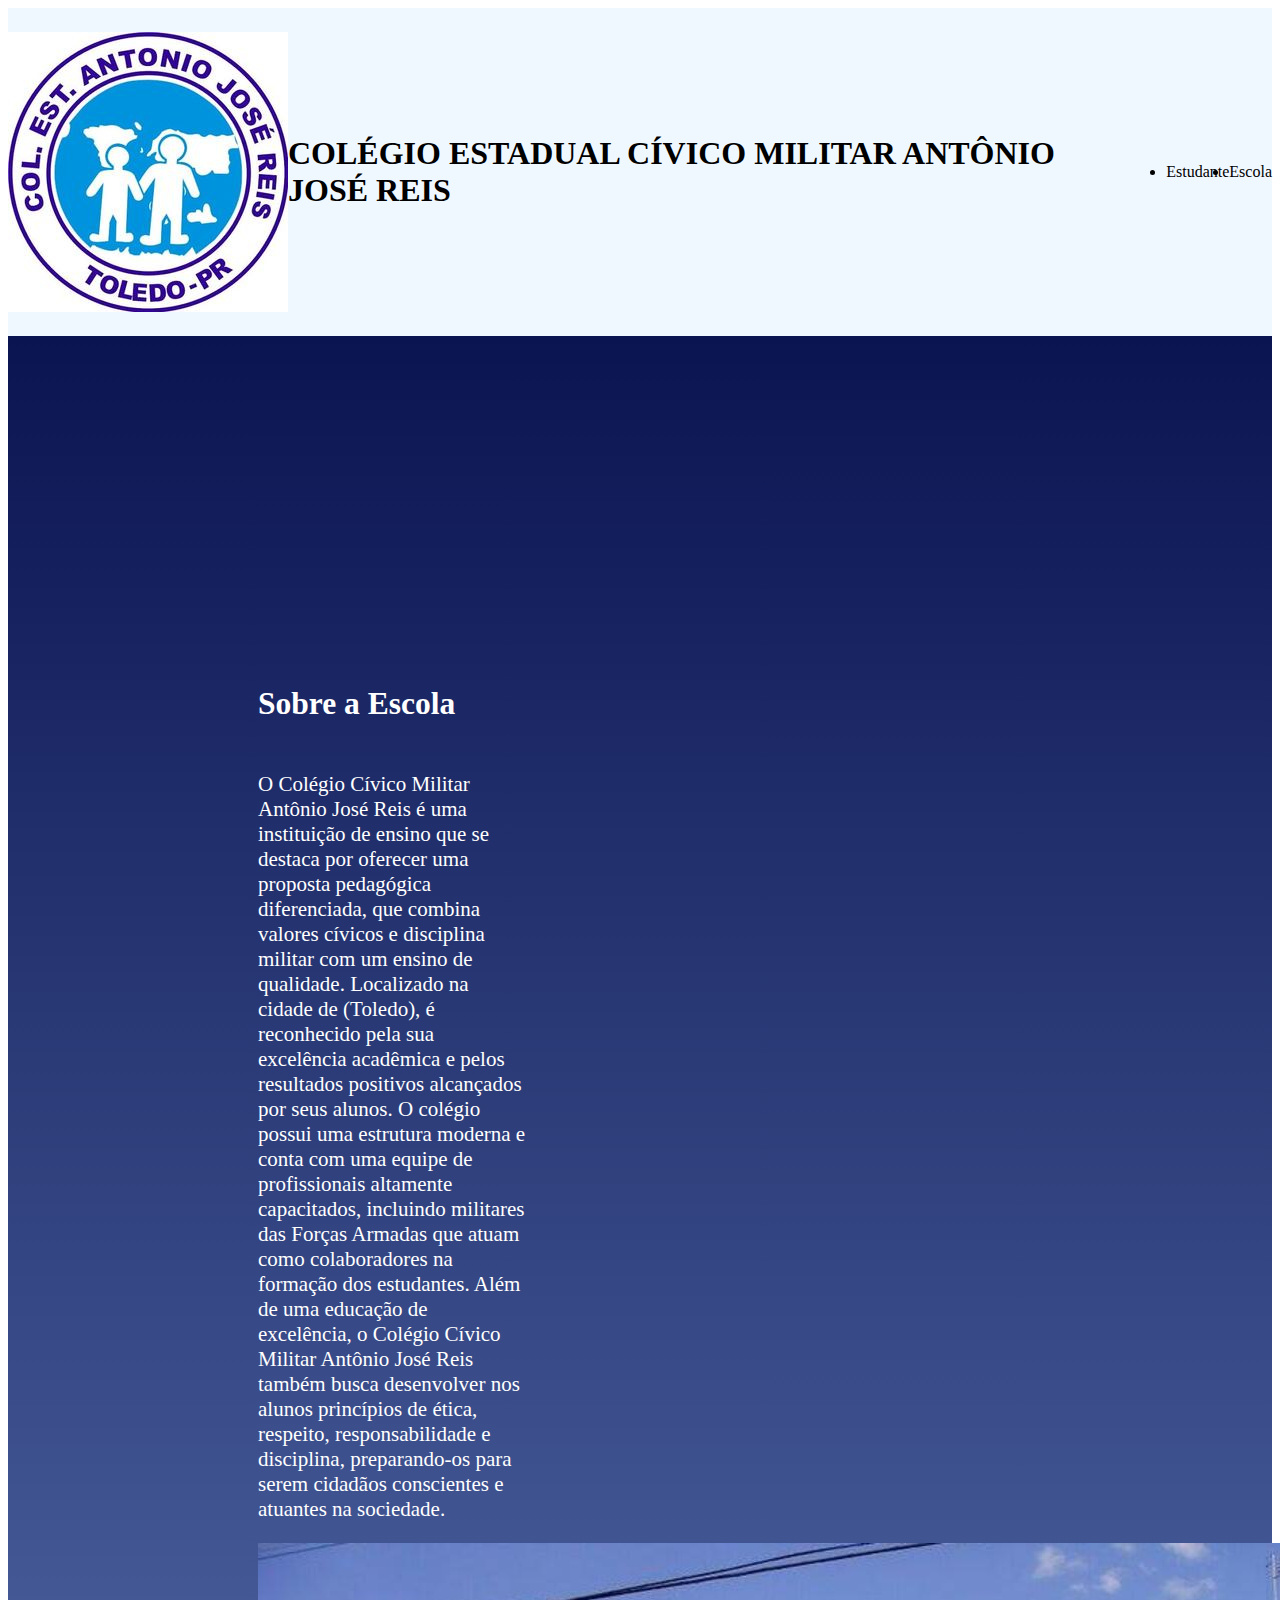
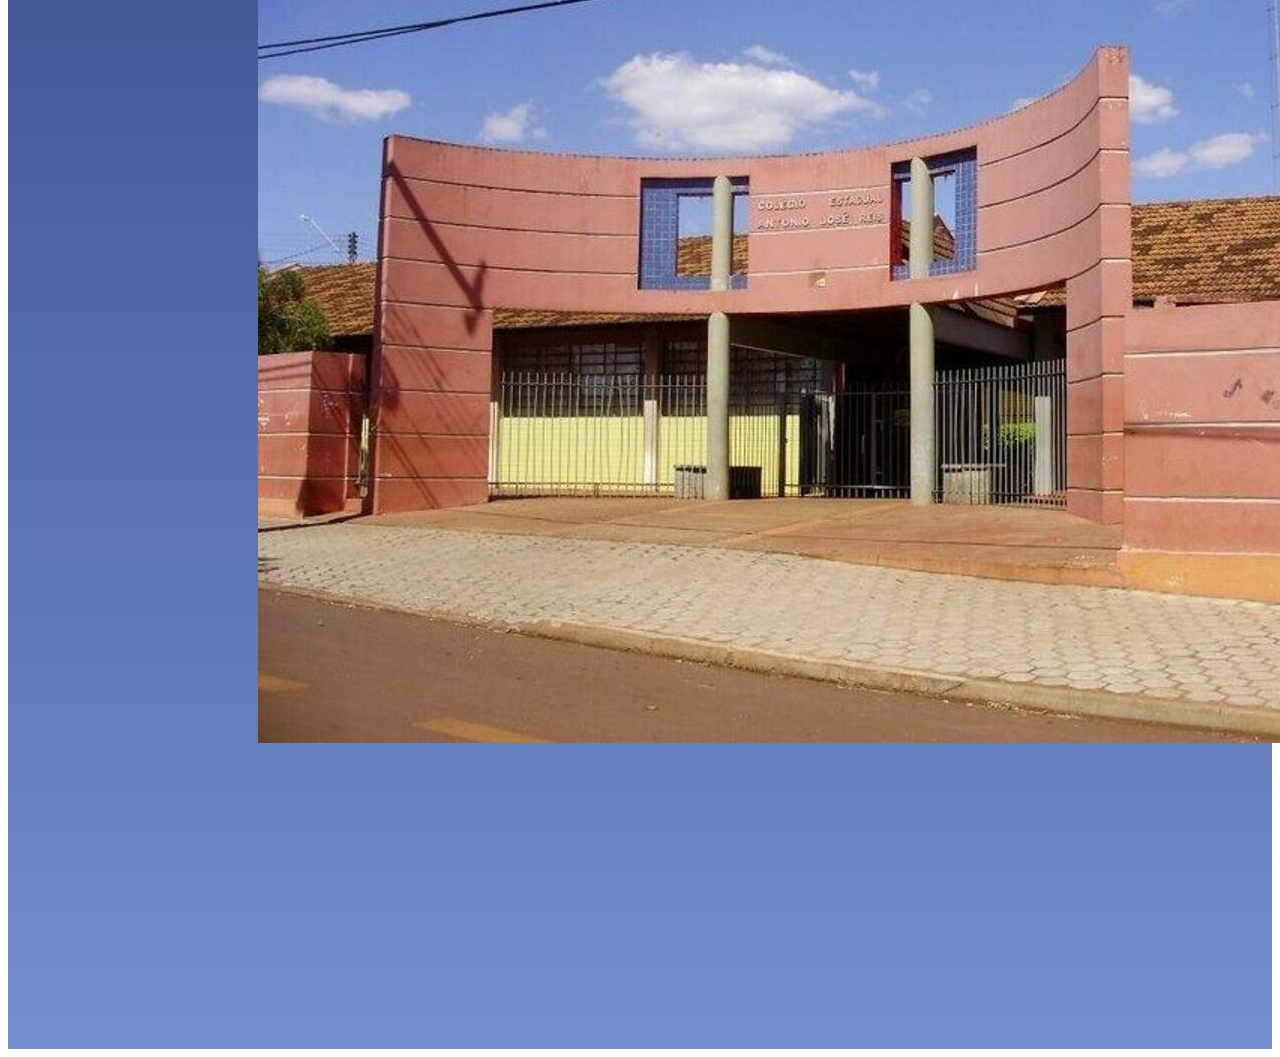
==== index.html @ 37fe8672 "Add files via upload" ====
<!DOCTYPE html>
<html lang="en">
<head>
    <meta charset="UTF-8">
    <meta http-equiv="X-UA-Compatible" content="IE=edge">
    <meta name="viewport" content="width=device-width, initial-scale=1.0">
    <title>Exemplo</title>
    <link rel="stylesheet" href="style.css">
</head>
<body>
    <header> 
        <img class="Imagem-logo" src="LogoDoColégio.jpg" alt="logo cabeçalho">
        <h1>COLÉGIO ESTADUAL CÍVICO MILITAR ANTÔNIO JOSÉ REIS</h1>
        <ul class="lista-cabeçalho">
            <li class="lista1">Estudante</li>
            <li class="lista1">Escola</li>
        </ul>
    </header>

    <section class="escola">
        <div class="escola-div-conteudo">
        <h2 class="escola-titulo"> Sobre a Escola </h2>
        <p> O Colégio Cívico Militar Antônio José Reis é uma instituição de ensino que se destaca por oferecer uma proposta pedagógica diferenciada,
            que combina valores cívicos e disciplina militar com um ensino de qualidade. Localizado na cidade de (Toledo), é reconhecido pela sua 
            excelência acadêmica e pelos resultados positivos alcançados por seus alunos. O colégio possui uma estrutura moderna e conta com uma 
            equipe de profissionais altamente capacitados, incluindo militares das Forças Armadas que atuam como colaboradores na formação dos 
            estudantes. Além de uma educação de excelência, o Colégio Cívico Militar Antônio José Reis também busca desenvolver nos alunos 
            princípios de ética, respeito, responsabilidade e disciplina, preparando-os para serem cidadãos conscientes e atuantes na sociedade.</p>
        </div>
        <img class="imagem-colegio" src="logo3.jpg" alt="foto colegio">
    </section>
</body>
</html>
---- style.css ----
header {
    background-color: aliceblue;
    color:black;
    display:flex;
    justify-content: space-around;
    align-items: center;
    padding: 24px 0;

}

.imagem-logo{
        width: 50px;
        height: 50px;
        margin: 20px;
        padding: 20px;

    }
    
    .lista-cabeçalho {
        display: flex;
        
    }
    .imagem-colégio {
        width: 20%;
        height: 20%;

    }
     .escola {
     background-image: linear-gradient(#0A1451,#7390ce);
     color:white;
     font-size: 21px;
     padding: 300px 250px;

     }   

     .escola-div-conteudo {
        width: 35%;
     }
     .escola-titulo {
        padding: 24px 0;
     }
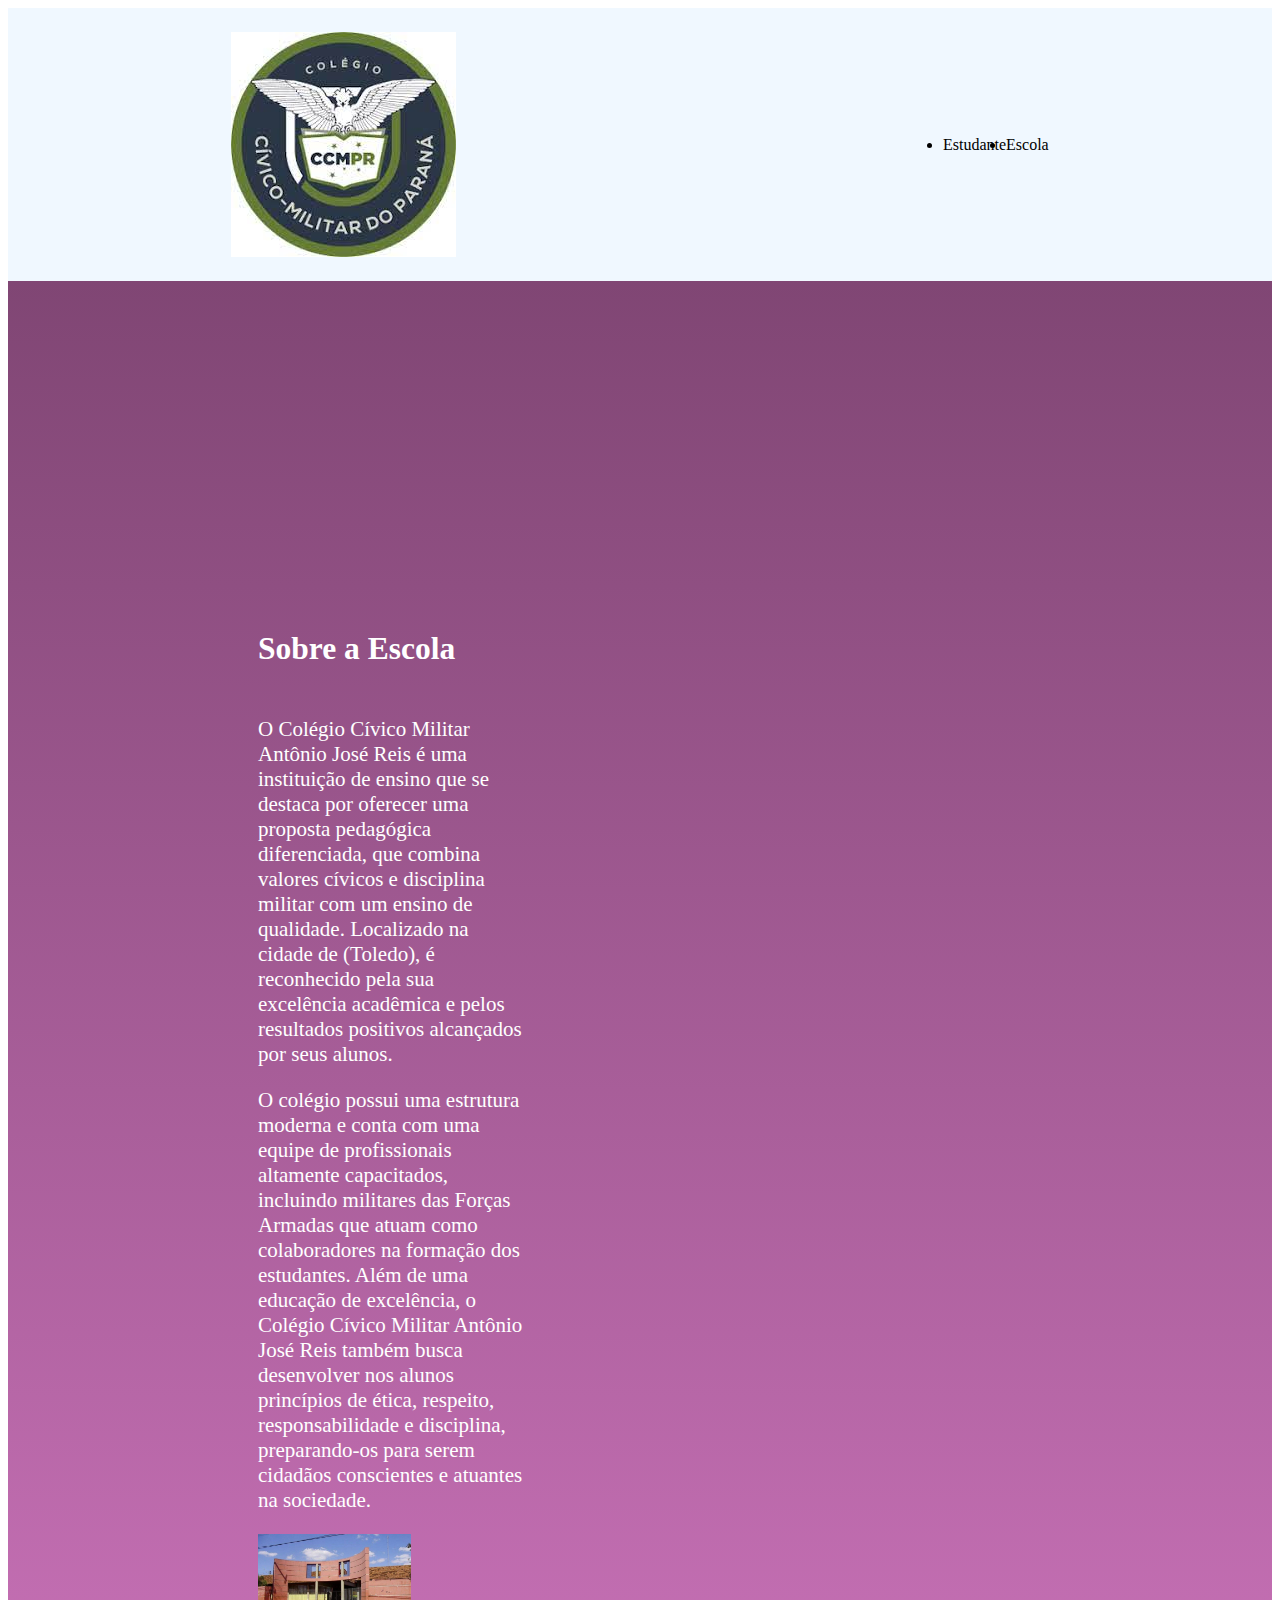
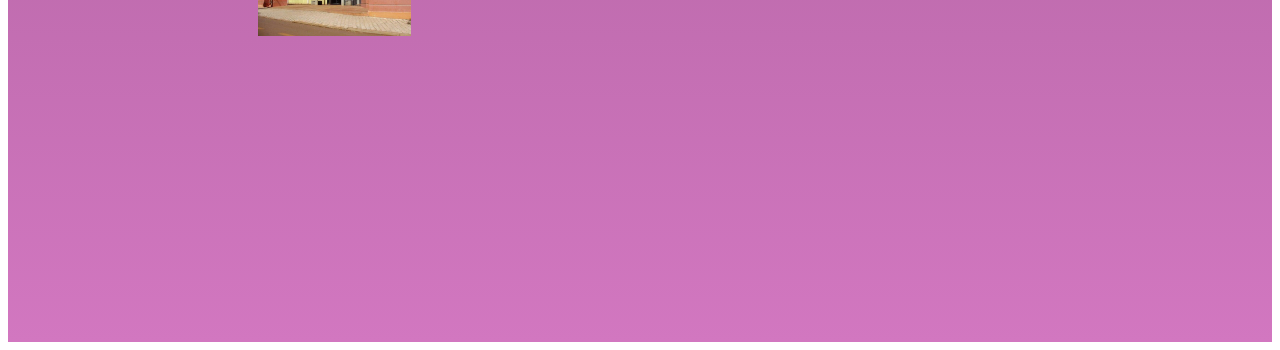
==== commit 290f4f39: "Add files via upload" ====
--- a/index.html
+++ b/index.html
@@ -9,8 +9,7 @@
 </head>
 <body>
     <header> 
-        <img class="Imagem-logo" src="LogoDoColégio.jpg" alt="logo cabeçalho">
-        <h1>COLÉGIO ESTADUAL CÍVICO MILITAR ANTÔNIO JOSÉ REIS</h1>
+        <img class="Imagem-logo" src="logo1.jpeg" alt="lista-cabeçalho">
         <ul class="lista-cabeçalho">
             <li class="lista1">Estudante</li>
             <li class="lista1">Escola</li>
@@ -19,15 +18,16 @@
 
     <section class="escola">
         <div class="escola-div-conteudo">
-        <h2 class="escola-titulo"> Sobre a Escola </h2>
-        <p> O Colégio Cívico Militar Antônio José Reis é uma instituição de ensino que se destaca por oferecer uma proposta pedagógica diferenciada,
+        <h2 class="escola-titulo"> Sobre a Escola</h2>
+        <p class="escola-texto-um"> O Colégio Cívico Militar Antônio José Reis é uma instituição de ensino que se destaca por oferecer uma proposta pedagógica diferenciada,
             que combina valores cívicos e disciplina militar com um ensino de qualidade. Localizado na cidade de (Toledo), é reconhecido pela sua 
-            excelência acadêmica e pelos resultados positivos alcançados por seus alunos. O colégio possui uma estrutura moderna e conta com uma 
+            excelência acadêmica e pelos resultados positivos alcançados por seus alunos.</p>
+          <p class="escola-texto-dois"> O colégio possui uma estrutura moderna e conta com uma 
             equipe de profissionais altamente capacitados, incluindo militares das Forças Armadas que atuam como colaboradores na formação dos 
             estudantes. Além de uma educação de excelência, o Colégio Cívico Militar Antônio José Reis também busca desenvolver nos alunos 
             princípios de ética, respeito, responsabilidade e disciplina, preparando-os para serem cidadãos conscientes e atuantes na sociedade.</p>
-        </div>
-        <img class="imagem-colegio" src="logo3.jpg" alt="foto colegio">
+       </div>
+                 <img class="imagem-colégio" src="logo3.jpg" alt="colégio">
     </section>
 </body>
 </html>--- a/style.css
+++ b/style.css
@@ -20,25 +20,26 @@
         display: flex;
         
     }
+    .Escola {
+        background-image: linear-gradient(#0A1451,#7390CE);
+        color: white;
+        display: flex;
+    }
     .imagem-colégio {
         width: 20%;
         height: 20%;
-
     }
-     .escola {
-     background-image: linear-gradient(#0A1451,#7390ce);
-     color:white;
-     font-size: 21px;
-     padding: 300px 250px;
-
-     }   
-
      .escola-div-conteudo {
         width: 35%;
+     }
+     .escola {
+        background-image: linear-gradient(#804674, #D277C0);
+        color: white;
+        font-size: 21px;
+        padding: 300px 250px;
      }
      .escola-titulo {
         padding: 24px 0;
      }
-
         
     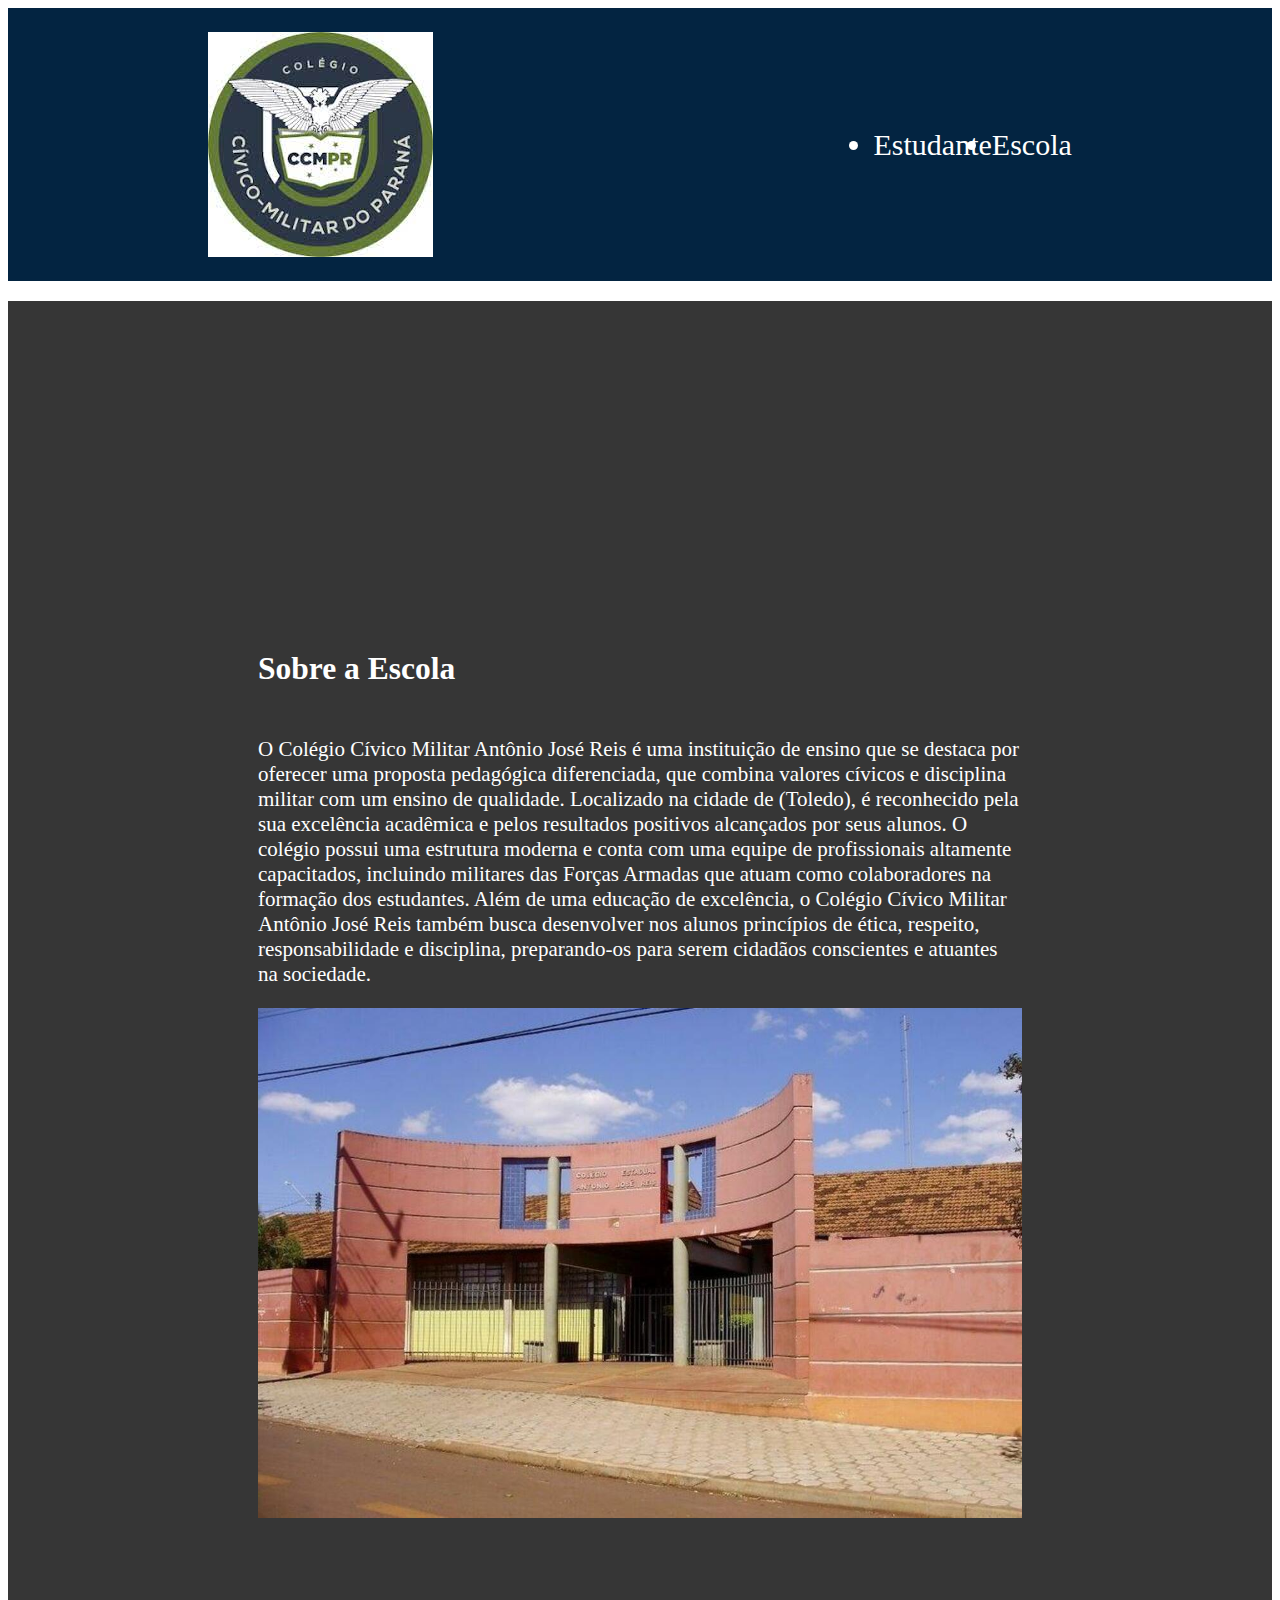
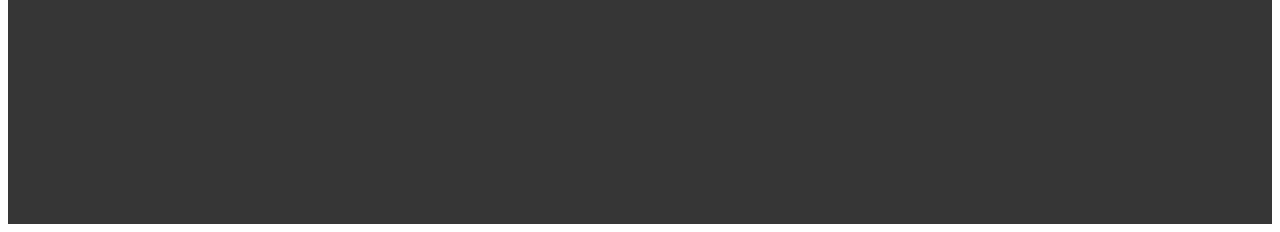
==== commit 5e54f7a0: "Add files via upload" ====
--- a/index.html
+++ b/index.html
@@ -19,10 +19,10 @@
     <section class="escola">
         <div class="escola-div-conteudo">
         <h2 class="escola-titulo"> Sobre a Escola</h2>
-        <p class="escola-texto-um"> O Colégio Cívico Militar Antônio José Reis é uma instituição de ensino que se destaca por oferecer uma proposta pedagógica diferenciada,
+        <p> O Colégio Cívico Militar Antônio José Reis é uma instituição de ensino que se destaca por oferecer uma proposta pedagógica diferenciada,
             que combina valores cívicos e disciplina militar com um ensino de qualidade. Localizado na cidade de (Toledo), é reconhecido pela sua 
-            excelência acadêmica e pelos resultados positivos alcançados por seus alunos.</p>
-          <p class="escola-texto-dois"> O colégio possui uma estrutura moderna e conta com uma 
+            excelência acadêmica e pelos resultados positivos alcançados por seus alunos.
+            O colégio possui uma estrutura moderna e conta com uma 
             equipe de profissionais altamente capacitados, incluindo militares das Forças Armadas que atuam como colaboradores na formação dos 
             estudantes. Além de uma educação de excelência, o Colégio Cívico Militar Antônio José Reis também busca desenvolver nos alunos 
             princípios de ética, respeito, responsabilidade e disciplina, preparando-os para serem cidadãos conscientes e atuantes na sociedade.</p>
--- a/style.css
+++ b/style.css
@@ -1,5 +1,5 @@
 header {
-    background-color: aliceblue;
+    background-color: rgb(3, 36, 65);
     color:black;
     display:flex;
     justify-content: space-around;
@@ -18,25 +18,28 @@
     
     .lista-cabeçalho {
         display: flex;
+        color: white;
+        font-size: 30px;
         
     }
     .Escola {
-        background-image: linear-gradient(#0A1451,#7390CE);
+        background-image: linear-gradient(#061052,#011133);
         color: white;
         display: flex;
     }
     .imagem-colégio {
-        width: 20%;
-        height: 20%;
+        width: 100%;
+        height: 100%;
     }
      .escola-div-conteudo {
-        width: 35%;
+        width: 100%;
      }
      .escola {
-        background-image: linear-gradient(#804674, #D277C0);
+        background-image: linear-gradient(#363636, #363636);
         color: white;
         font-size: 21px;
         padding: 300px 250px;
+        margin-top: 20px;
      }
      .escola-titulo {
         padding: 24px 0;
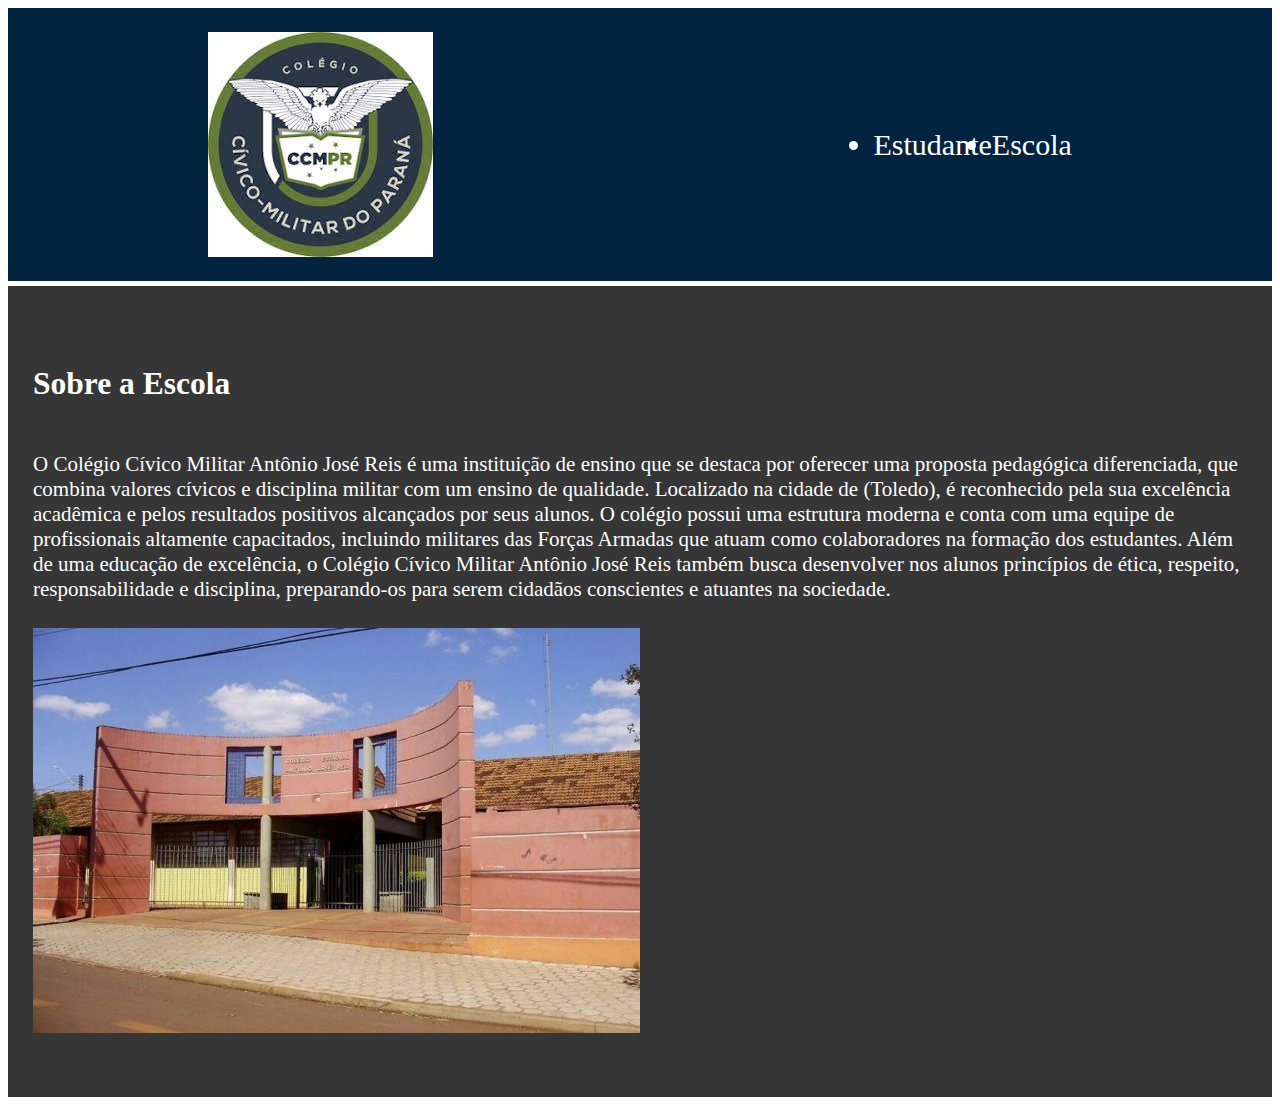
==== commit 9a291d42: "Add files via upload" ====
--- a/index.html
+++ b/index.html
@@ -18,16 +18,23 @@
 
     <section class="escola">
         <div class="escola-div-conteudo">
-        <h2 class="escola-titulo"> Sobre a Escola</h2>
-        <p> O Colégio Cívico Militar Antônio José Reis é uma instituição de ensino que se destaca por oferecer uma proposta pedagógica diferenciada,
-            que combina valores cívicos e disciplina militar com um ensino de qualidade. Localizado na cidade de (Toledo), é reconhecido pela sua 
-            excelência acadêmica e pelos resultados positivos alcançados por seus alunos.
-            O colégio possui uma estrutura moderna e conta com uma 
-            equipe de profissionais altamente capacitados, incluindo militares das Forças Armadas que atuam como colaboradores na formação dos 
-            estudantes. Além de uma educação de excelência, o Colégio Cívico Militar Antônio José Reis também busca desenvolver nos alunos 
-            princípios de ética, respeito, responsabilidade e disciplina, preparando-os para serem cidadãos conscientes e atuantes na sociedade.</p>
-       </div>
-                 <img class="imagem-colégio" src="logo3.jpg" alt="colégio">
+            <h2 class="escola-titulo"> Sobre a Escola</h2>
+            <p> O Colégio Cívico Militar Antônio José Reis é uma instituição de ensino que se destaca por oferecer uma proposta pedagógica diferenciada,
+                que combina valores cívicos e disciplina militar com um ensino de qualidade. Localizado na cidade de (Toledo), é reconhecido pela sua 
+                excelência acadêmica e pelos resultados positivos alcançados por seus alunos.
+                O colégio possui uma estrutura moderna e conta com uma 
+                equipe de profissionais altamente capacitados, incluindo militares das Forças Armadas que atuam como colaboradores na formação dos 
+                estudantes. Além de uma educação de excelência, o Colégio Cívico Militar Antônio José Reis também busca desenvolver nos alunos 
+                princípios de ética, respeito, responsabilidade e disciplina, preparando-os para serem cidadãos conscientes e atuantes na sociedade.</p>
+                 <h2>
+
+               <img class="imagem-colégio" src="logo3.jpg" alt="colégio">
+               </h2>
+                 
+               
+
+                 </div>
+        
     </section>
 </body>
 </html>--- a/style.css
+++ b/style.css
@@ -28,8 +28,9 @@
         display: flex;
     }
     .imagem-colégio {
-        width: 100%;
-        height: 100%;
+        width: 50%;
+        height: 50%;
+      
     }
      .escola-div-conteudo {
         width: 100%;
@@ -38,11 +39,14 @@
         background-image: linear-gradient(#363636, #363636);
         color: white;
         font-size: 21px;
-        padding: 300px 250px;
-        margin-top: 20px;
+        padding: 30px 25px;
+        margin-top: 5px;
      }
      .escola-titulo {
         padding: 24px 0;
      }
+     .h2 {
+border-top: 30px;
+     }
         
     